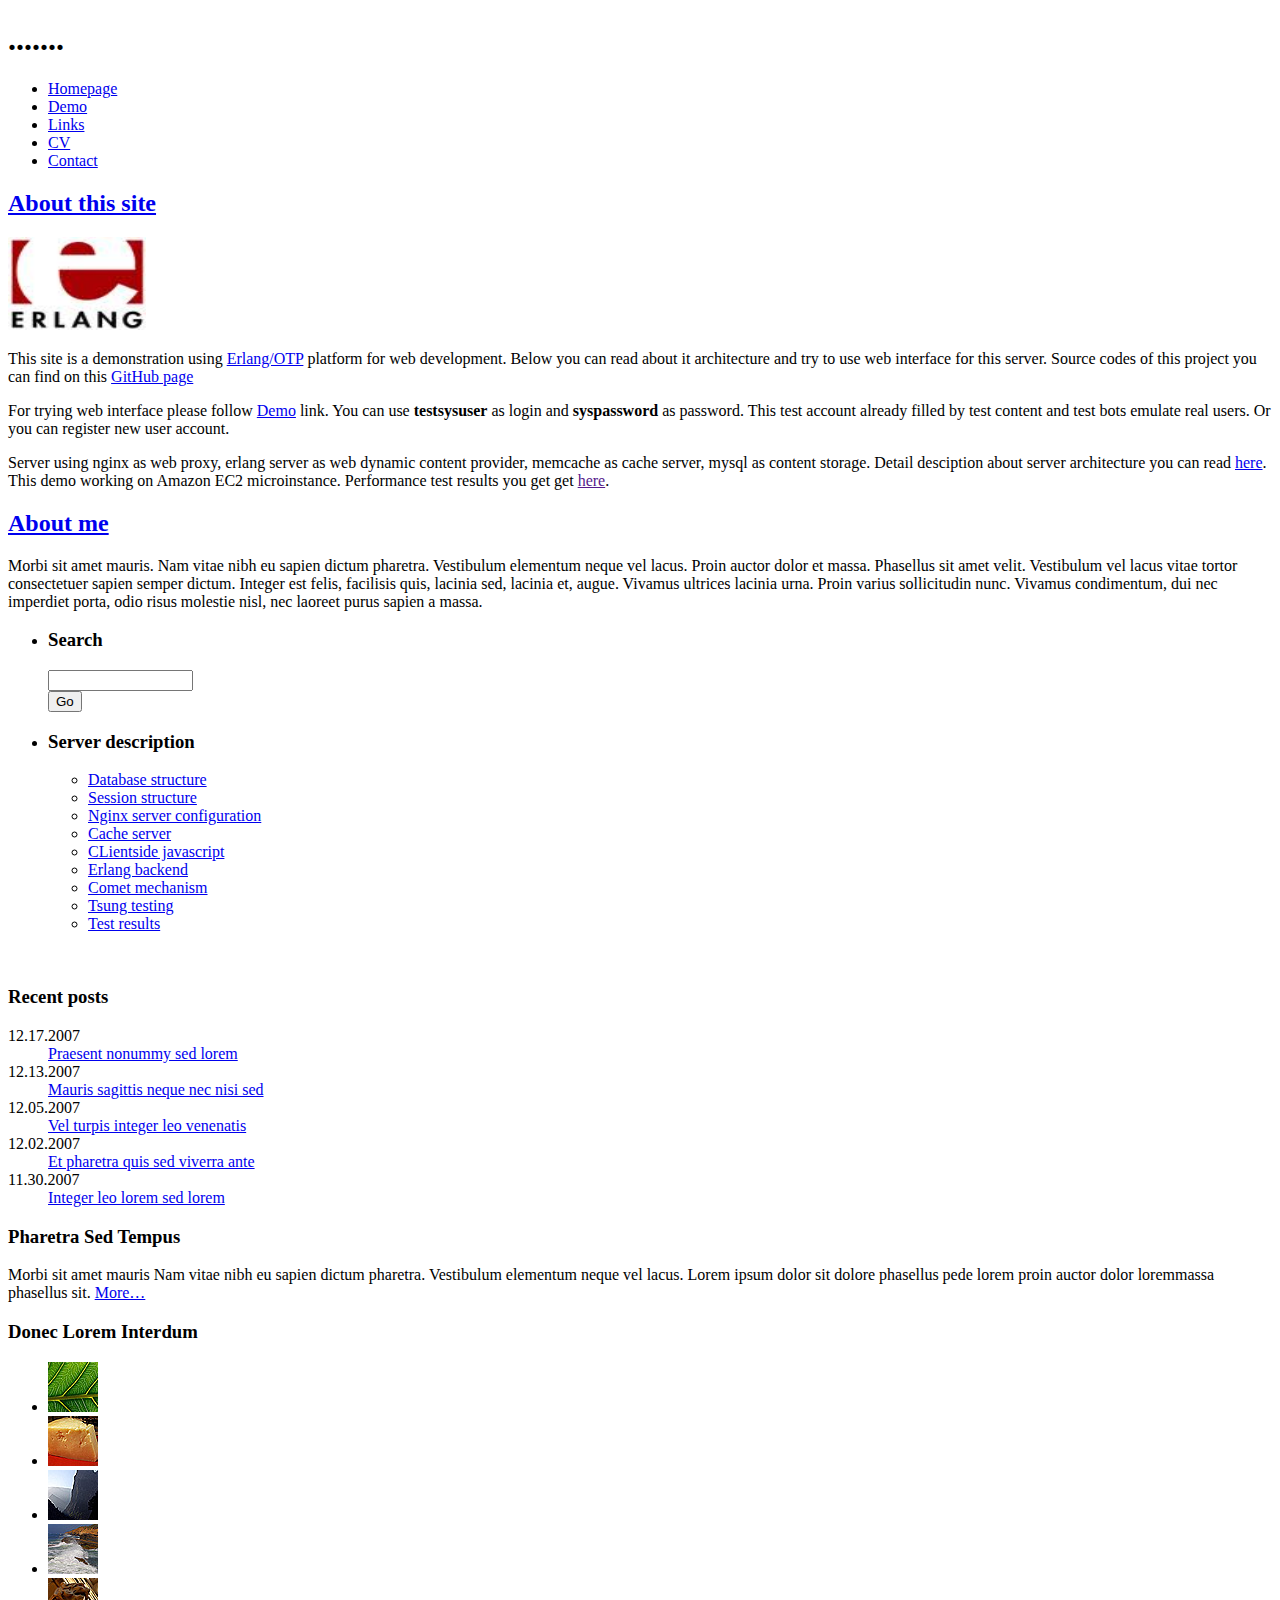
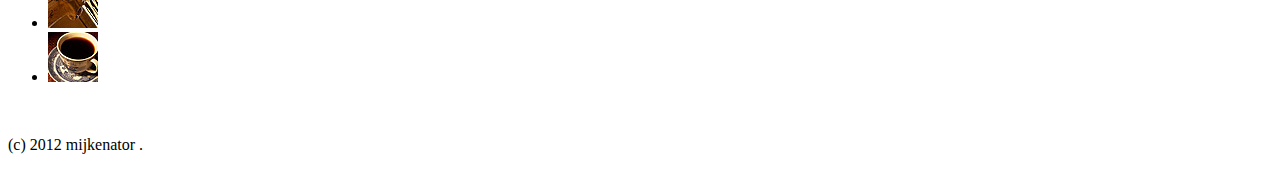
==== mijkweb_pub/html/index.html @ 2aeceee1 "online statistics && website templates with builder script" ====
<!DOCTYPE html PUBLIC "-//W3C//DTD XHTML 1.0 Strict//EN" "http://www.w3.org/TR/xhtml1/DTD/xhtml1-strict.dtd">
<html xmlns="http://www.w3.org/1999/xhtml">
<head>
<meta http-equiv="content-type" content="text/html; charset=utf-8" />
<title>mijkenators website</title>
<meta name="keywords" content="" />
<meta name="description" content="" />
<link href="/css/main.css" rel="stylesheet" type="text/css" media="screen" />
</head>
<body>
<div id="wrapper">
	<div id="wrapper2">
		<div id="header">
			<div id="logo">
				<h1>.......</h1>
			</div>
			<div id="menu">
				<ul>
					<li><a href="#">Homepage</a></li>
					<li><a href="/login/">Demo</a></li>
					<li><a href="#">Links</a></li>
					<li><a href="#">CV</a></li>
					<li><a href="#">Contact</a></li>
				</ul>
			</div>
		</div>
		<!-- end #header -->

		<div id="page">
			<div id="content">

                <div class="post">
					<h2 class="title"><a href="#">About this site</a></h2>
					<div class="entry"> <img src="images/e_logo.jpg" alt="" width="138" height="93" class="left" />
                        <p>This site is a demonstration using <a href="http://www.erlang.org">Erlang/OTP</a> platform for web 
                        development. Below you can read about it architecture and try to use web interface for this server. 
                        Source codes of this project you can find on this 
                        <a href="https://github.com/mijkenator/mijkweb">GitHub page</a></p>
                        <p>For trying web interface please follow <a href="/login/">Demo</a> link. You can use 
                        <b>testsysuser</b> as login and <b>syspassword</b> as password. This test account already filled by 
                        test content and test bots emulate real users. Or you can register new user account.</p>
                        <p>Server using nginx as web proxy, erlang server as web dynamic content provider, memcache as cache 
                        server, mysql as content storage. Detail desciption about server architecture you can read 
                        <a href="server_doc.html">here</a>. This demo working on Amazon EC2 microinstance. Performance test 
                        results you get get <a href="">here</a>.</p>
					</div>
                    <p class="meta"></p>
					<!--p class="meta"> <span class="posted">Posted by <a href="#">Someone</a> on December 17, 2007</span> <a href="#" class="permalink">Read more</a> <a href="#" class="comments">Comments (18)</a> </p-->
				</div>
				<div class="post">
					<h2 class="title"><a href="#">About me</a></h2>
					<div class="entry">
						<p>Morbi sit amet mauris. Nam vitae nibh eu sapien dictum pharetra. Vestibulum elementum neque vel lacus. Proin auctor dolor et massa. Phasellus sit amet velit. Vestibulum vel lacus vitae tortor consectetuer sapien semper dictum. Integer est felis, facilisis quis, lacinia sed, lacinia et, augue. Vivamus ultrices lacinia urna. Proin varius sollicitudin nunc. Vivamus condimentum, dui nec imperdiet porta, odio risus molestie nisl, nec laoreet purus sapien a massa.</p>
					</div>
                    <p class="meta"></p>
					<!--p class="meta"> <span class="posted">Posted by <a href="#">Someone</a> on December 13, 2007</span> <a href="#" class="permalink">Read more</a> <a href="#" class="comments">Comments (18)</a> </p-->
				</div>
			</div>
			<!-- end #content -->

			<div id="sidebar">
				<ul>
					<li id="search">
						<h3>Search</h3>
						<form id="searchform" method="get" action="">
							<div>
								<input type="text" name="s" id="s" size="15" />
								<br />
								<input name="submit" type="submit" value="Go" />
							</div>
						</form>
					</li>
					<!--li>
						<h3>Veroeros etiam</h3>
						<p><strong>Morbi sit amet</strong> mauris Nam vitae nibh eu sapien dictum pharetra. Vestibulum elementum neque vel lacus. Proin auctor dolor loremmassa. Phasellus sit. <a href="#">More&hellip;</a></p>
					</li-->
					<li>
						<h3>Server description</h3>
						<ul>
							<li><a target="_blank" href="https://github.com/mijkenator/mijkweb/blob/master/mysql.sql">
                                         Database structure</a></li>
							<li><a href="#">Session structure</a></li>
							<li><a href="#">Nginx server configuration</a></li>
							<li><a href="#">Cache server</a></li>
							<li><a href="#">CLientside javascript</a></li>
							<li><a href="#">Erlang backend</a></li>
							<li><a href="#">Comet mechanism</a></li>
							<li><a href="#">Tsung testing</a></li>
							<li><a href="#">Test results</a></li>
						</ul>
					</li>
				</ul>
			</div>
			<!-- end #sidebar -->
			<div style="clear: both;">&nbsp;</div>
			<div id="widebar">
				<div id="colA">
					<h3>Recent posts</h3>
					<dl class="list1">
						<dt>12.17.2007</dt>
						<dd><a href="#">Praesent nonummy sed lorem</a></dd>
						<dt>12.13.2007</dt>
						<dd><a href="#">Mauris sagittis neque nec nisi sed</a></dd>
						<dt>12.05.2007</dt>
						<dd><a href="#">Vel turpis integer leo venenatis</a></dd>
						<dt>12.02.2007</dt>
						<dd><a href="#">Et pharetra quis sed viverra ante</a></dd>
						<dt>11.30.2007</dt>
						<dd><a href="#">Integer leo lorem sed lorem</a></dd>
					</dl>
				</div>
				<div id="colB">
					<h3>Pharetra Sed Tempus</h3>
					<p>Morbi sit amet mauris Nam vitae nibh eu sapien dictum pharetra. Vestibulum elementum neque vel lacus. Lorem ipsum dolor sit dolore phasellus pede lorem proin auctor dolor loremmassa phasellus sit. <a href="#">More&hellip;</a></p>
				</div>
				<div id="colC">
					<h3>Donec Lorem Interdum</h3>
					<ul class="list2">
						<li><a href="#"><img src="images/img12.jpg" alt="" width="50" height="50" /></a></li>
						<li><a href="#"><img src="images/img13.jpg" alt="" width="50" height="50" /></a></li>
						<li class="nopad"><a href="#"><img src="images/img14.jpg" alt="" width="50" height="50" /></a></li>
						<li><a href="#"><img src="images/img15.jpg" alt="" width="50" height="50" /></a></li>
						<li><a href="#"><img src="images/img16.jpg" alt="" width="50" height="50" /></a></li>
						<li class="nopad"><a href="#"><img src="images/img17.jpg" alt="" width="50" height="50" /></a></li>
					</ul>
				</div>
				<div style="clear: both;">&nbsp;</div>
			</div>
			<!-- end #widebar -->
		</div>
		<!-- end #page -->
	</div>
	<!-- end #wrapper2 -->
	<div id="footer">
		<p>(c) 2012 mijkenator .</p>
	</div>
</div>
<!-- end #wrapper -->
</body>
</html>
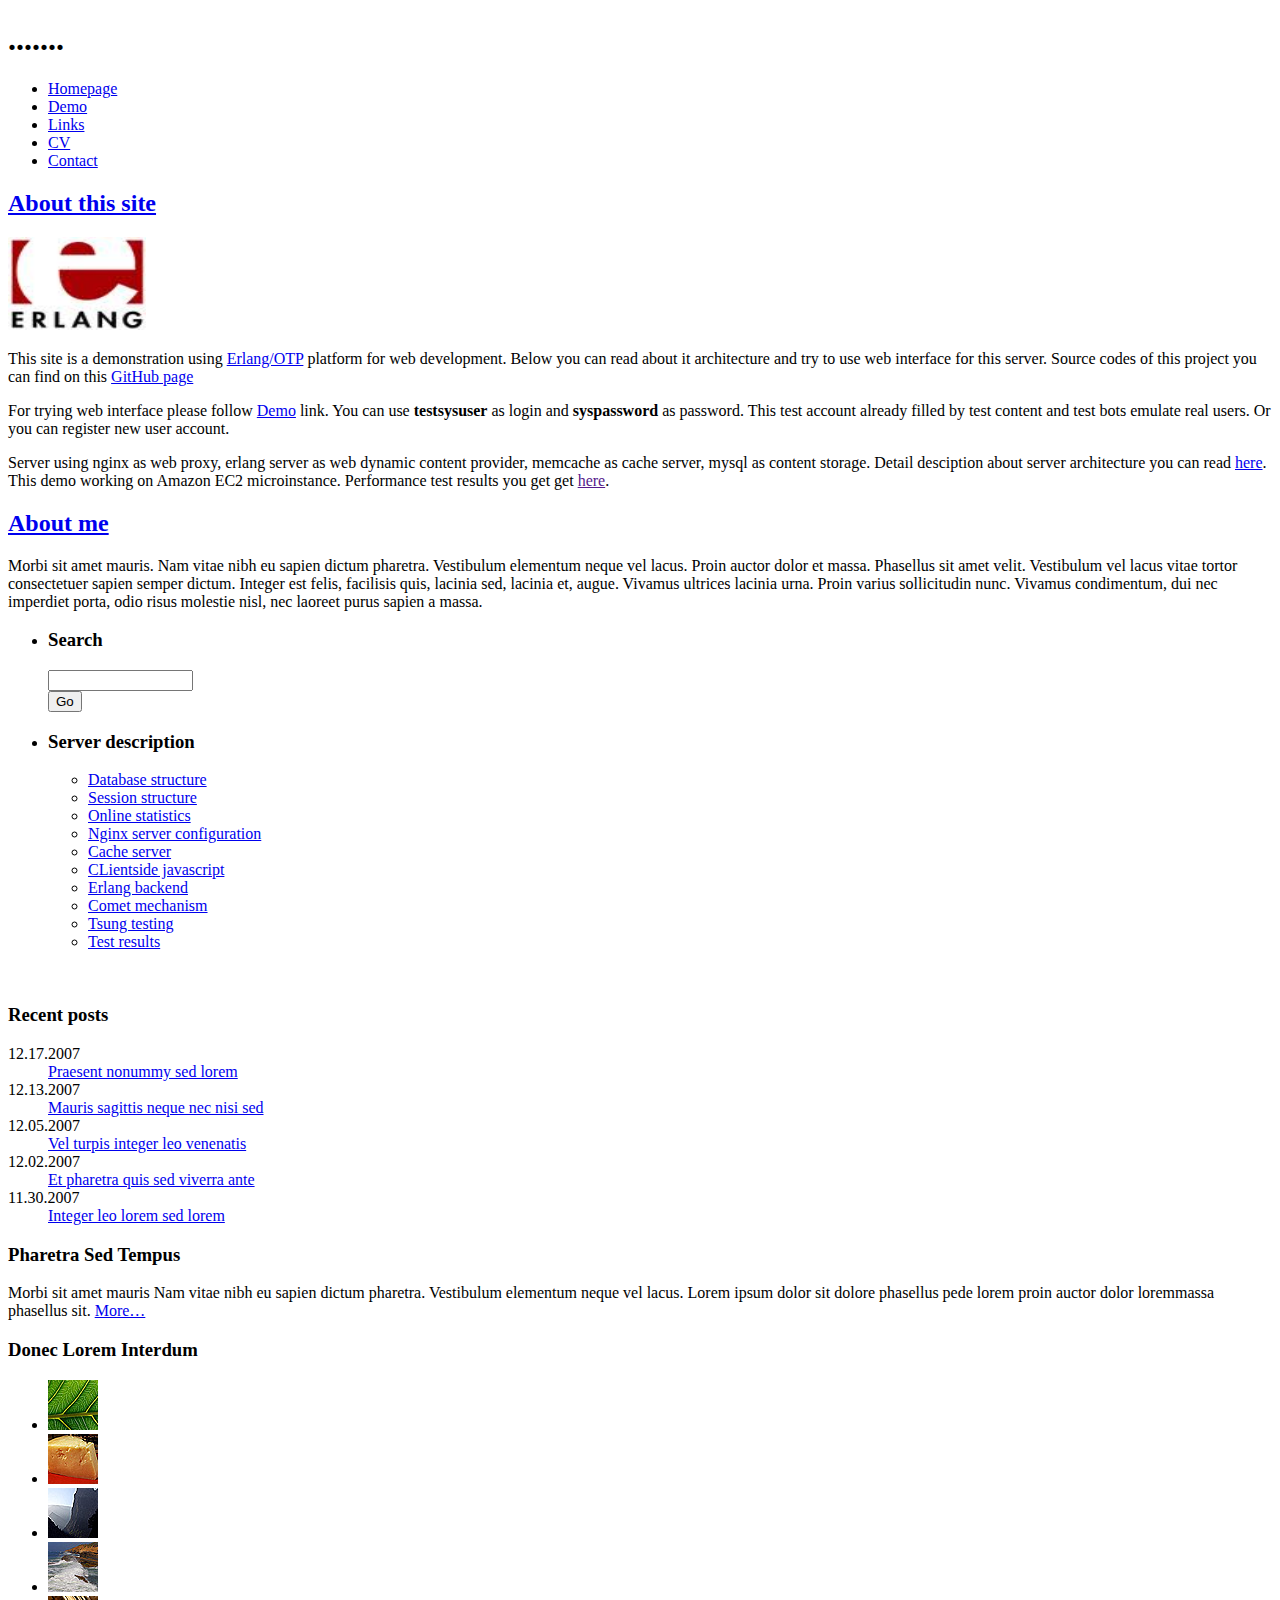
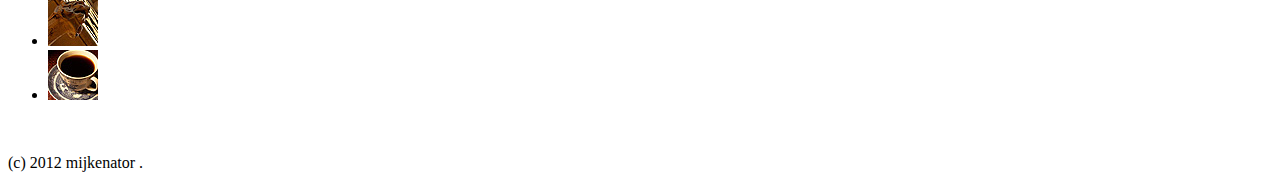
==== commit 382e84a4: "online statistics done" ====
--- a/mijkweb_pub/html/index.html
+++ b/mijkweb_pub/html/index.html
@@ -16,7 +16,7 @@
 			</div>
 			<div id="menu">
 				<ul>
-					<li><a href="#">Homepage</a></li>
+					<li><a href="/">Homepage</a></li>
 					<li><a href="/login/">Demo</a></li>
 					<li><a href="#">Links</a></li>
 					<li><a href="#">CV</a></li>
@@ -80,6 +80,7 @@
 							<li><a target="_blank" href="https://github.com/mijkenator/mijkweb/blob/master/mysql.sql">
                                          Database structure</a></li>
 							<li><a href="#">Session structure</a></li>
+							<li><a href="/server_online_stats.html">Online statistics</a></li>
 							<li><a href="#">Nginx server configuration</a></li>
 							<li><a href="#">Cache server</a></li>
 							<li><a href="#">CLientside javascript</a></li>
